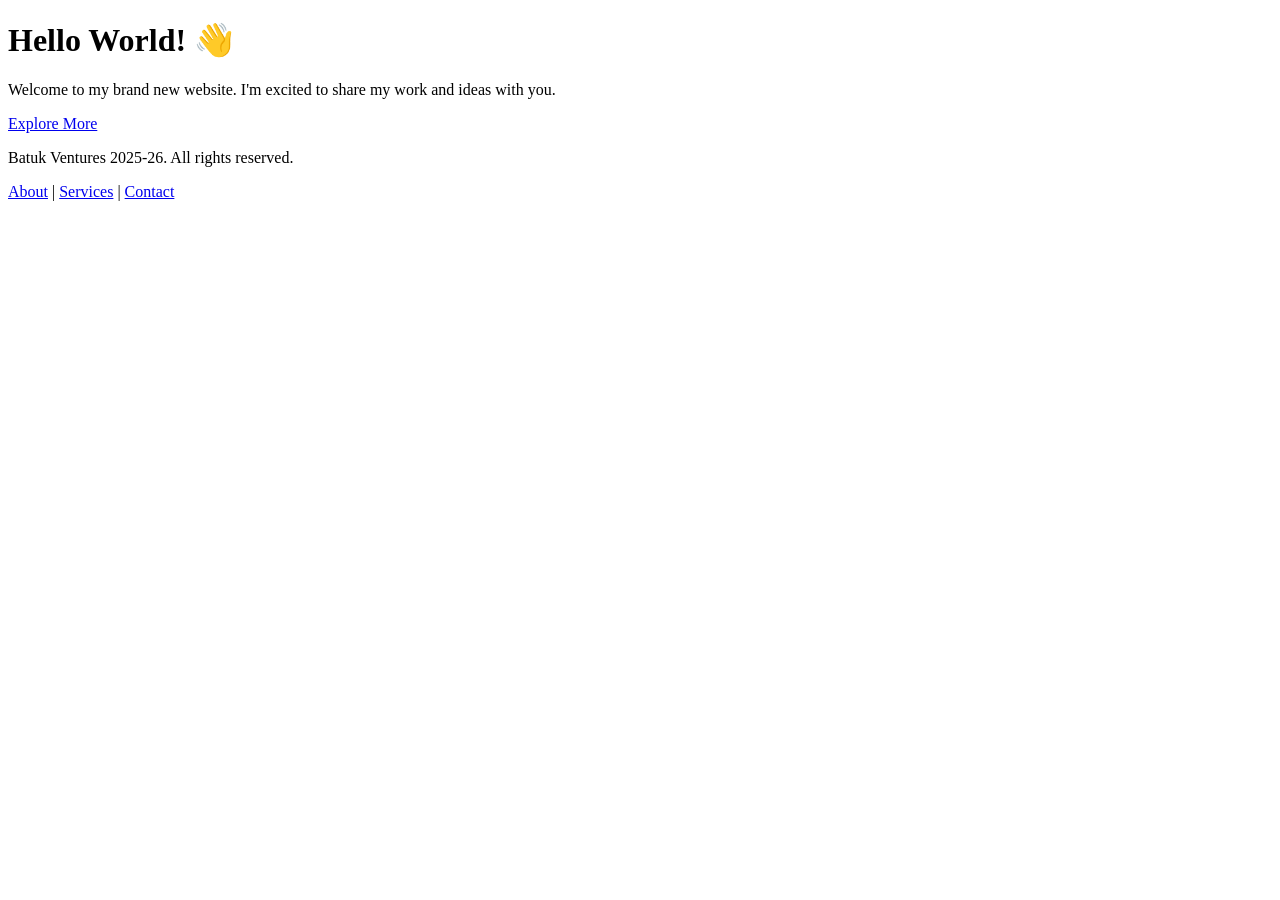
==== index.html @ 29d8d353 "Add footer with copyright and navigation links Added footer section with navigation links and copyri" ====
<!DOCTYPE html>
<html lang="en">
<head>
    <meta charset="UTF-8">
    <meta name="viewport" content="width=device-width, initial-scale=1.0">
    <title>Welcome to My Website</title>
    

</head>
<body>

    <div class="welcome-card">
        <h1>Hello World! 👋</h1>
        <p>Welcome to my brand new website. I'm excited to share my work and ideas with you.</p>
        <a href="#explore" class="btn">Explore More</a>
    </div>
<!-- The Footer Section -->
    <footer>
        <div class="footer-content">
            <p> Batuk Ventures 2025-26. All rights reserved.</p>
            <nav>
                <a href="#about">About</a> | 
                <a href="#services">Services</a> | 
                <a href="#contact">Contact</a>
            </nav>
        </div>
    </footer>
    

</body>
</html>
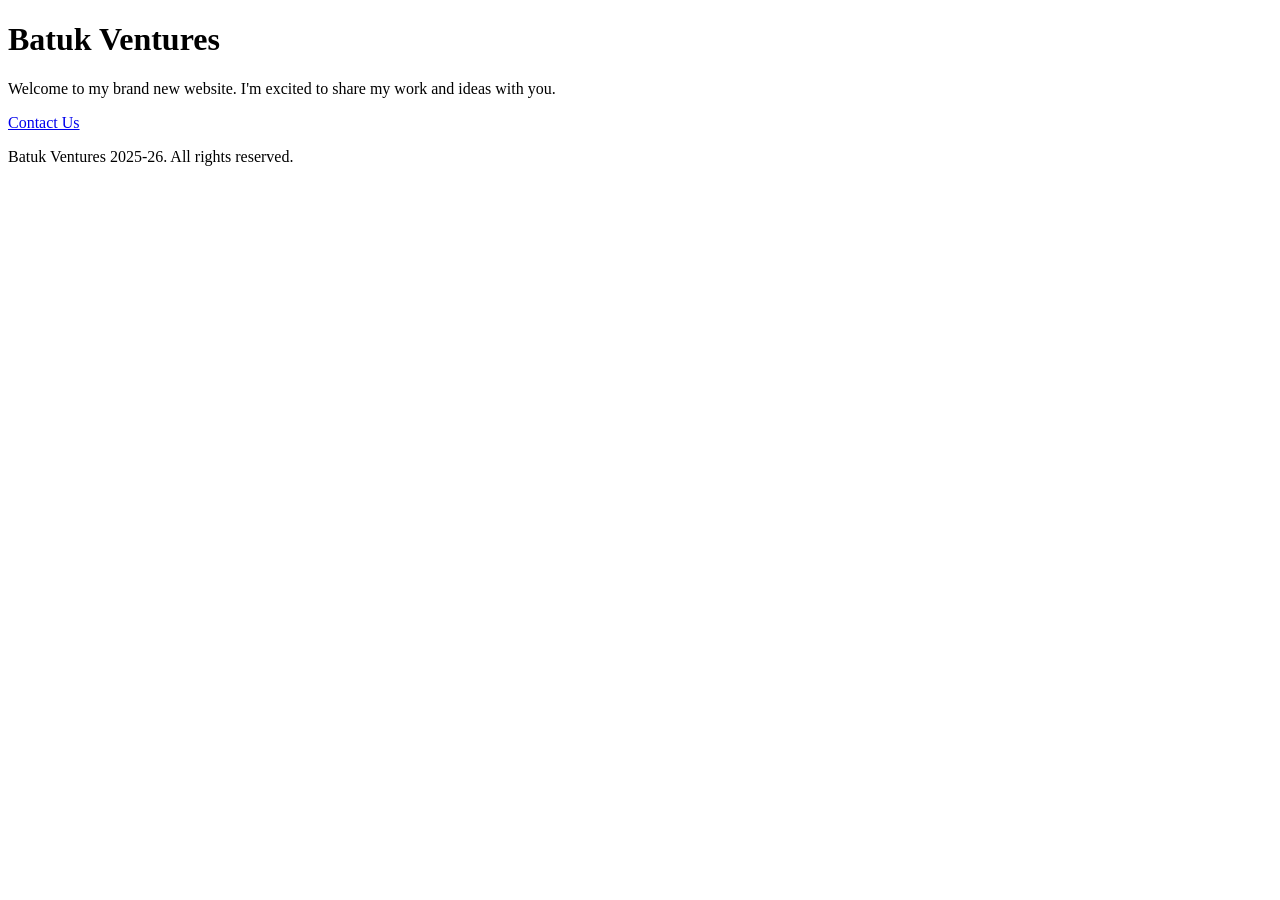
==== commit 8eca41e2: "Update website title, heading, and footer links Updated the website title and main heading, changed " ====
--- a/index.html
+++ b/index.html
@@ -3,26 +3,21 @@
 <head>
     <meta charset="UTF-8">
     <meta name="viewport" content="width=device-width, initial-scale=1.0">
-    <title>Welcome to My Website</title>
+    <title>Aadi Batuk</title>
     
 
 </head>
 <body>
 
     <div class="welcome-card">
-        <h1>Hello World! 👋</h1>
+        <h1>Batuk Ventures</h1>
         <p>Welcome to my brand new website. I'm excited to share my work and ideas with you.</p>
-        <a href="#explore" class="btn">Explore More</a>
+        <a href="contactus.html">Contact Us</a>
     </div>
 <!-- The Footer Section -->
     <footer>
         <div class="footer-content">
             <p> Batuk Ventures 2025-26. All rights reserved.</p>
-            <nav>
-                <a href="#about">About</a> | 
-                <a href="#services">Services</a> | 
-                <a href="#contact">Contact</a>
-            </nav>
         </div>
     </footer>
     
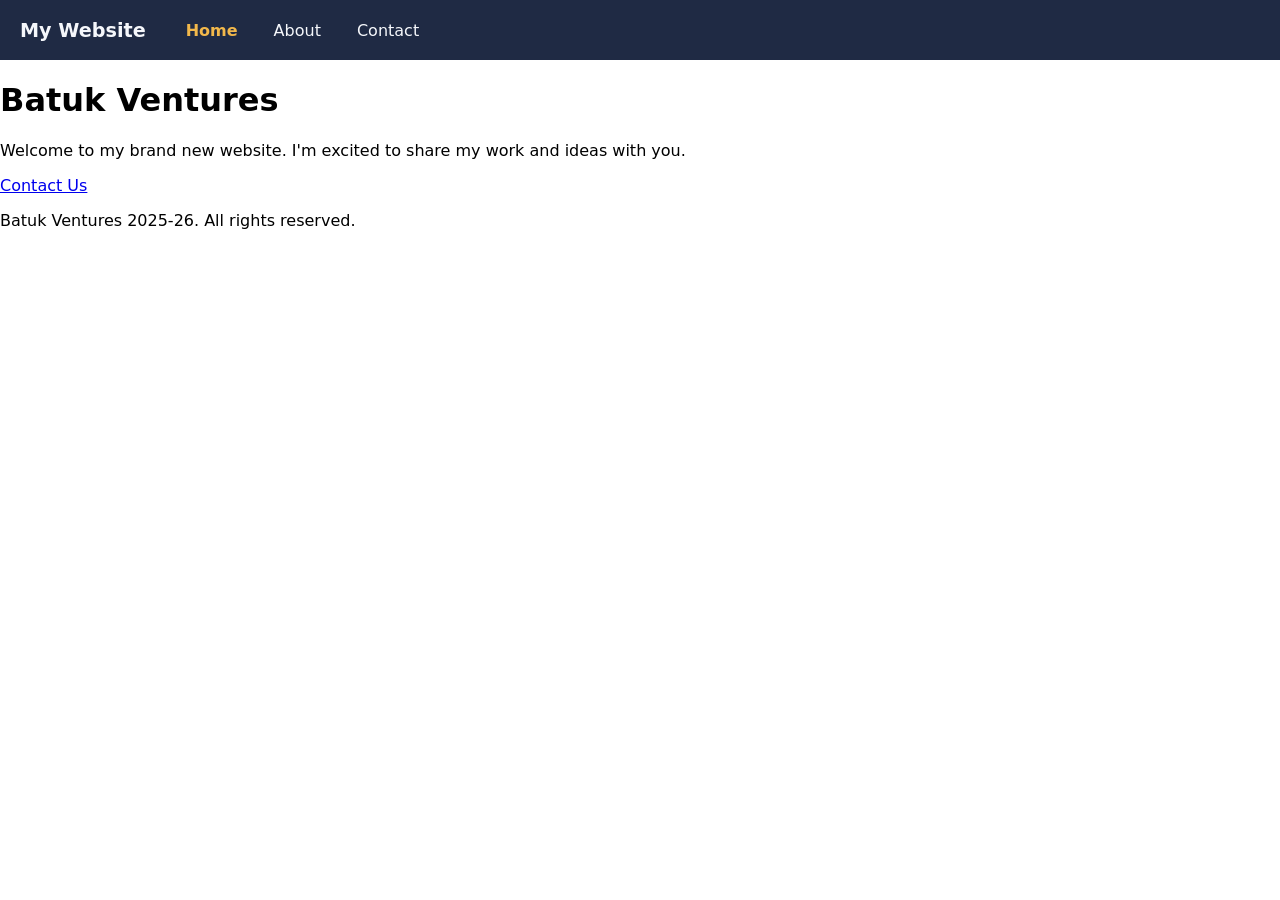
==== commit a398b5ce: "Implement navbar with responsive design Added CSS styles for navbar and mobile menu functionality." ====
--- a/index.html
+++ b/index.html
@@ -4,10 +4,97 @@
     <meta charset="UTF-8">
     <meta name="viewport" content="width=device-width, initial-scale=1.0">
     <title>Aadi Batuk</title>
-    
+<style>
+  :root {
+    --nav-bg: #1f2a44;
+    --nav-text: #f5f7fb;
+    --nav-hover: #3a4a75;
+    --nav-active: #f2b84b;
+  }
+  * { box-sizing: border-box; }
+  body { margin: 0; font-family: system-ui, sans-serif; }
+
+  /* ---------- Navbar (desktop: fully expanded) ---------- */
+  .navbar {
+    position: sticky; top: 0; z-index: 100;
+    display: flex; align-items: center; gap: 24px;
+    padding: 0 20px; height: 60px;
+    background: var(--nav-bg); color: var(--nav-text);
+  }
+  .brand { font-weight: 700; font-size: 1.2rem; color: var(--nav-text); text-decoration: none; }
+
+  .nav-links { display: flex; list-style: none; margin: 0; padding: 0; gap: 4px; }
+  .nav-links a {
+    display: block; padding: 10px 16px; border-radius: 6px;
+    color: var(--nav-text); text-decoration: none;
+  }
+  .nav-links a:hover, .nav-links a:focus-visible { background: var(--nav-hover); }
+  .nav-links a.active { color: var(--nav-active); font-weight: 600; }
+
+  .menu-btn, .overlay { display: none; }
+
+  /* ---------- Mobile / Android: folded, opens from the left ---------- */
+  @media (max-width: 768px) {
+    .menu-btn {
+      display: block; order: -1;           /* button sits on the left */
+      background: none; border: 0; color: var(--nav-text);
+      font-size: 1.8rem; line-height: 1; padding: 6px 10px; cursor: pointer;
+    }
+    .nav-links {
+      position: fixed; top: 0; left: 0;    /* drop-down panel on the LEFT */
+      width: 260px; height: 100%;
+      flex-direction: column; gap: 0; padding: 70px 12px 12px;
+      background: var(--nav-bg);
+      transform: translateX(-100%);
+      transition: transform .25s ease;
+      z-index: 200;
+    }
+    .nav-links.open { transform: translateX(0); }
+    .nav-links a { padding: 14px 16px; }
+
+    .overlay {
+      display: block; position: fixed; inset: 0;
+      background: rgba(0,0,0,.45); z-index: 150;
+      opacity: 0; pointer-events: none; transition: opacity .25s ease;
+    }
+    .overlay.show { opacity: 1; pointer-events: auto; }
+  }
+  @media (prefers-reduced-motion: reduce) {
+    .nav-links, .overlay { transition: none; }
+  }
+</style>    
 
 </head>
 <body>
+
+<nav class="navbar" aria-label="Main navigation">
+  <button class="menu-btn" id="menuBtn" aria-label="Open menu" aria-expanded="false" aria-controls="navLinks">&#9776;</button>
+  <a href="index.html" class="brand">My Website</a>
+
+  <ul class="nav-links" id="navLinks">
+    <li><a href="index.html" class="active">Home</a></li>
+    <li><a href="about.html">About</a></li>
+    <li><a href="contact.html">Contact</a></li>
+  </ul>
+</nav>
+<div class="overlay" id="overlay"></div>
+
+<script>
+  const btn = document.getElementById('menuBtn');
+  const links = document.getElementById('navLinks');
+  const overlay = document.getElementById('overlay');
+
+  function setMenu(open) {
+    links.classList.toggle('open', open);
+    overlay.classList.toggle('show', open);
+    btn.setAttribute('aria-expanded', open);
+    btn.innerHTML = open ? '&times;' : '&#9776;';
+  }
+  btn.addEventListener('click', () => setMenu(!links.classList.contains('open')));
+  overlay.addEventListener('click', () => setMenu(false));
+  links.addEventListener('click', e => { if (e.target.tagName === 'A') setMenu(false); });
+  document.addEventListener('keydown', e => { if (e.key === 'Escape') setMenu(false); });
+</script>
 
     <div class="welcome-card">
         <h1>Batuk Ventures</h1>
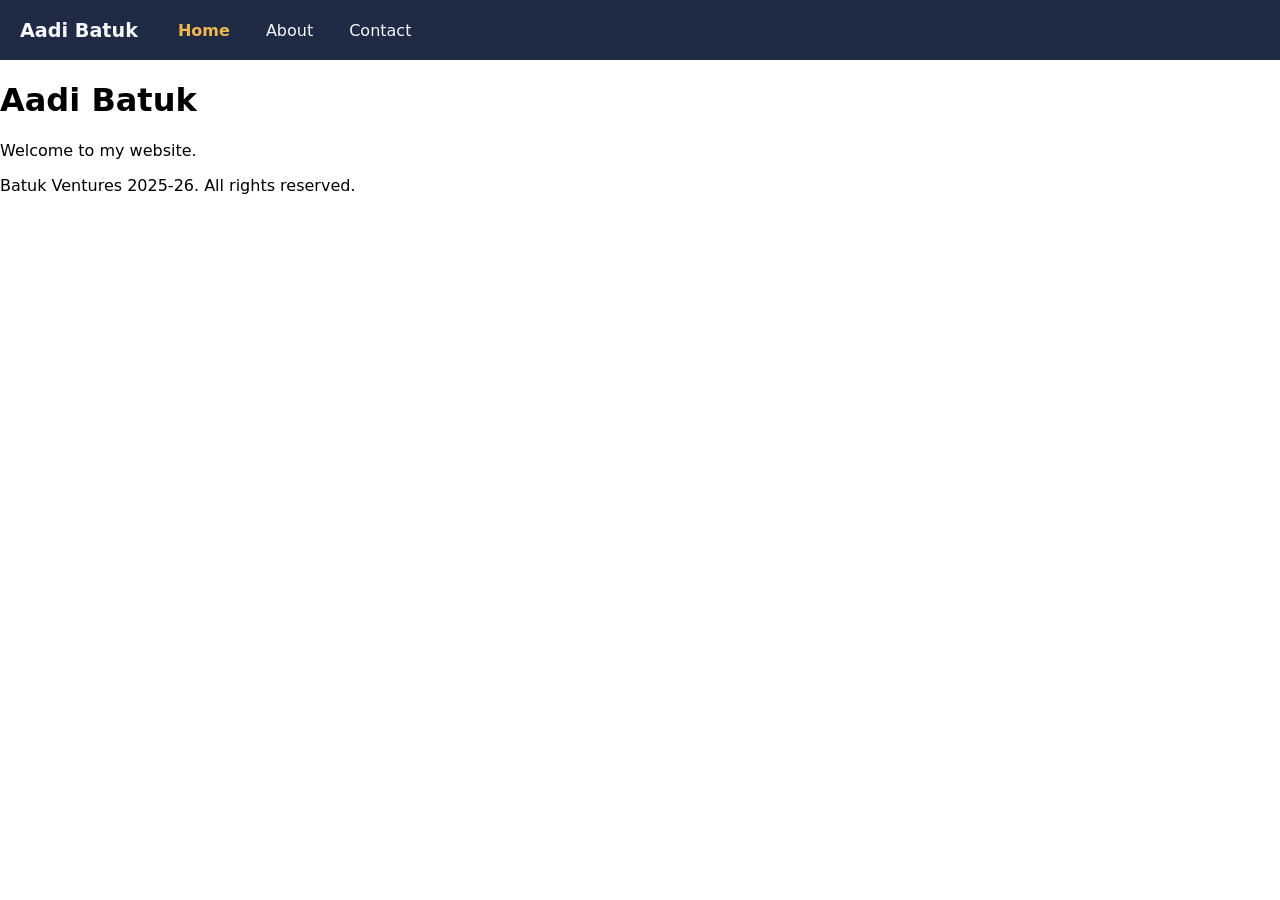
==== commit d478bdc1: "Change website name and welcome text Updated website branding and welcome message." ====
--- a/index.html
+++ b/index.html
@@ -69,12 +69,12 @@
 
 <nav class="navbar" aria-label="Main navigation">
   <button class="menu-btn" id="menuBtn" aria-label="Open menu" aria-expanded="false" aria-controls="navLinks">&#9776;</button>
-  <a href="index.html" class="brand">My Website</a>
+  <a href="index.html" class="brand">Aadi Batuk</a>
 
   <ul class="nav-links" id="navLinks">
     <li><a href="index.html" class="active">Home</a></li>
-    <li><a href="about.html">About</a></li>
-    <li><a href="contact.html">Contact</a></li>
+    <li><a href="aboutus.html">About</a></li>
+    <li><a href="contactus.html">Contact</a></li>
   </ul>
 </nav>
 <div class="overlay" id="overlay"></div>
@@ -97,9 +97,9 @@
 </script>
 
     <div class="welcome-card">
-        <h1>Batuk Ventures</h1>
-        <p>Welcome to my brand new website. I'm excited to share my work and ideas with you.</p>
-        <a href="contactus.html">Contact Us</a>
+        <h1>Aadi Batuk</h1>
+        <p>Welcome to my website.</p>
+
     </div>
 <!-- The Footer Section -->
     <footer>
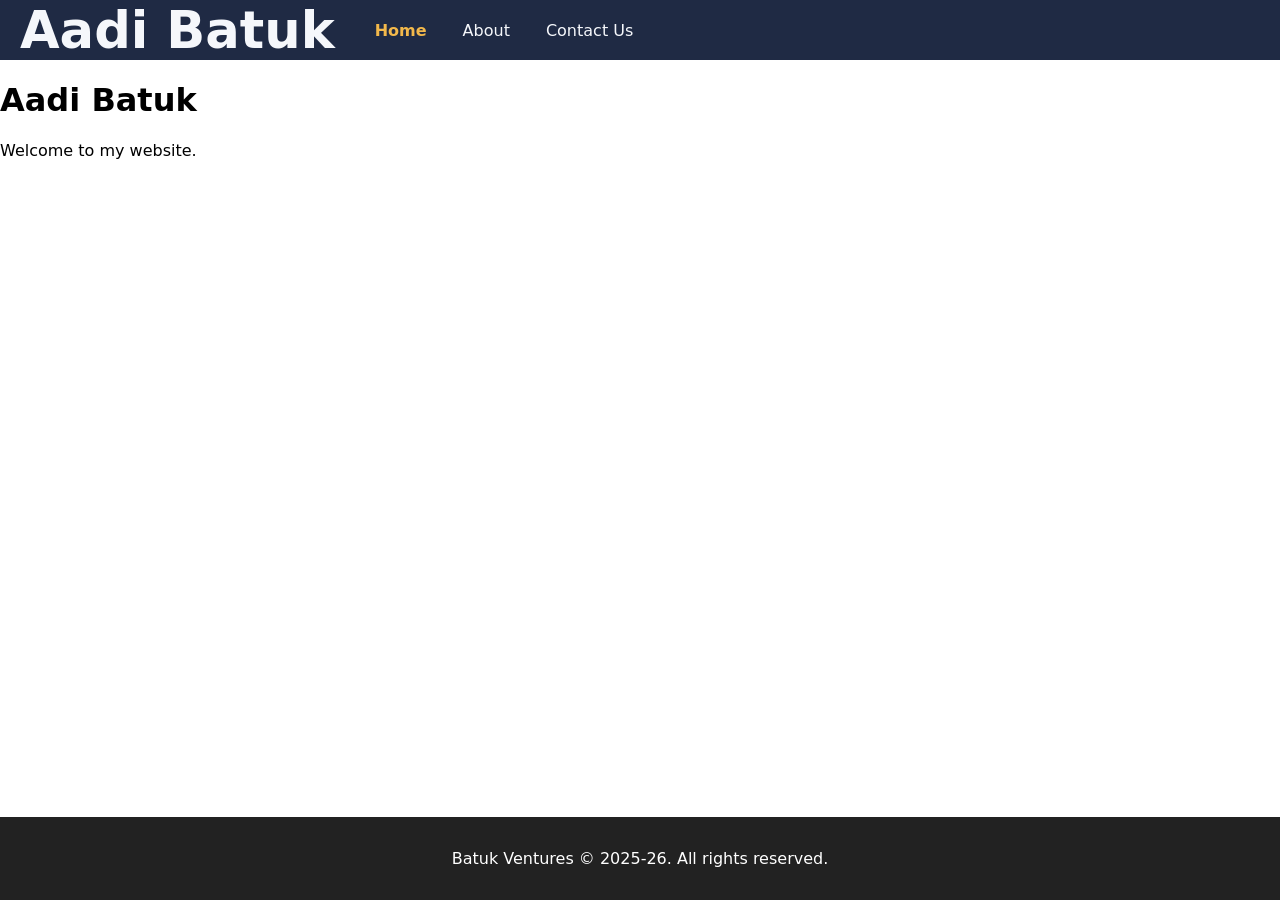
==== commit 59ea5d5d: "Add files via upload" ====
--- a/index.html
+++ b/index.html
@@ -4,7 +4,20 @@
     <meta charset="UTF-8">
     <meta name="viewport" content="width=device-width, initial-scale=1.0">
     <title>Aadi Batuk</title>
+  
+
 <style>
+  .footer-content {
+  background-color: #222;
+  color: #fff;
+  padding: 1rem;
+  text-align: center;
+  position: fixed;
+  bottom: 0;
+  left: 0;
+  width: 100%;
+  }
+  
   :root {
     --nav-bg: #1f2a44;
     --nav-text: #f5f7fb;
@@ -21,7 +34,7 @@
     padding: 0 20px; height: 60px;
     background: var(--nav-bg); color: var(--nav-text);
   }
-  .brand { font-weight: 700; font-size: 1.2rem; color: var(--nav-text); text-decoration: none; }
+  .brand { font-weight: 700; font-size: 3.2rem; color: var(--nav-text); text-decoration: none; }
 
   .nav-links { display: flex; list-style: none; margin: 0; padding: 0; gap: 4px; }
   .nav-links a {
@@ -74,7 +87,7 @@
   <ul class="nav-links" id="navLinks">
     <li><a href="index.html" class="active">Home</a></li>
     <li><a href="aboutus.html">About</a></li>
-    <li><a href="contactus.html">Contact</a></li>
+    <li><a href="contactus.html">Contact Us</a></li>
   </ul>
 </nav>
 <div class="overlay" id="overlay"></div>
@@ -104,7 +117,7 @@
 <!-- The Footer Section -->
     <footer>
         <div class="footer-content">
-            <p> Batuk Ventures 2025-26. All rights reserved.</p>
+            <p> Batuk Ventures © 2025-26. All rights reserved.</p>
         </div>
     </footer>
     
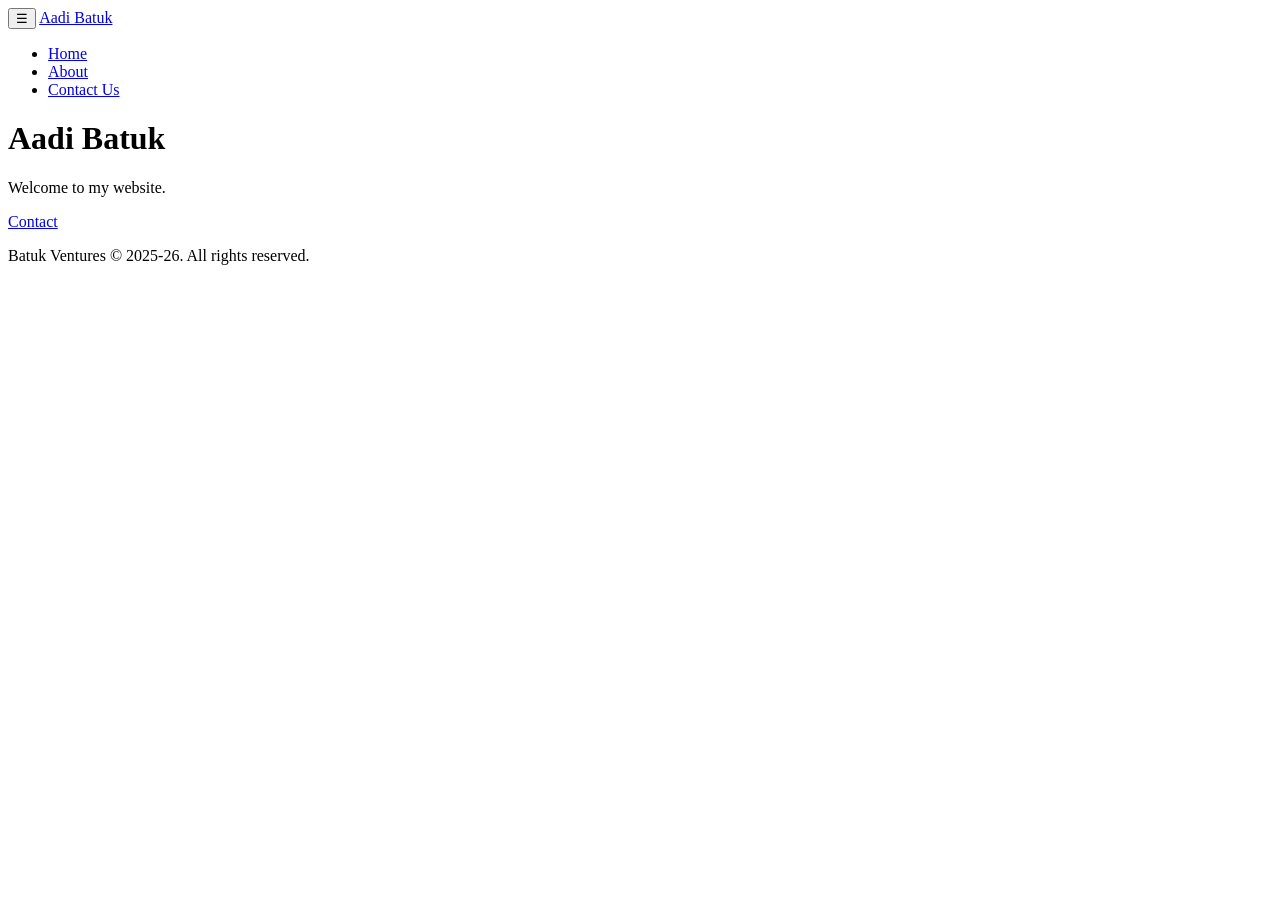
==== commit 21b8ecf8: "Add files via upload" ====
--- a/index.html
+++ b/index.html
@@ -4,79 +4,7 @@
     <meta charset="UTF-8">
     <meta name="viewport" content="width=device-width, initial-scale=1.0">
     <title>Aadi Batuk</title>
-  
-
-<style>
-  .footer-content {
-  background-color: #222;
-  color: #fff;
-  padding: 1rem;
-  text-align: center;
-  position: fixed;
-  bottom: 0;
-  left: 0;
-  width: 100%;
-  }
-  
-  :root {
-    --nav-bg: #1f2a44;
-    --nav-text: #f5f7fb;
-    --nav-hover: #3a4a75;
-    --nav-active: #f2b84b;
-  }
-  * { box-sizing: border-box; }
-  body { margin: 0; font-family: system-ui, sans-serif; }
-
-  /* ---------- Navbar (desktop: fully expanded) ---------- */
-  .navbar {
-    position: sticky; top: 0; z-index: 100;
-    display: flex; align-items: center; gap: 24px;
-    padding: 0 20px; height: 60px;
-    background: var(--nav-bg); color: var(--nav-text);
-  }
-  .brand { font-weight: 700; font-size: 3.2rem; color: var(--nav-text); text-decoration: none; }
-
-  .nav-links { display: flex; list-style: none; margin: 0; padding: 0; gap: 4px; }
-  .nav-links a {
-    display: block; padding: 10px 16px; border-radius: 6px;
-    color: var(--nav-text); text-decoration: none;
-  }
-  .nav-links a:hover, .nav-links a:focus-visible { background: var(--nav-hover); }
-  .nav-links a.active { color: var(--nav-active); font-weight: 600; }
-
-  .menu-btn, .overlay { display: none; }
-
-  /* ---------- Mobile / Android: folded, opens from the left ---------- */
-  @media (max-width: 768px) {
-    .menu-btn {
-      display: block; order: -1;           /* button sits on the left */
-      background: none; border: 0; color: var(--nav-text);
-      font-size: 1.8rem; line-height: 1; padding: 6px 10px; cursor: pointer;
-    }
-    .nav-links {
-      position: fixed; top: 0; left: 0;    /* drop-down panel on the LEFT */
-      width: 260px; height: 100%;
-      flex-direction: column; gap: 0; padding: 70px 12px 12px;
-      background: var(--nav-bg);
-      transform: translateX(-100%);
-      transition: transform .25s ease;
-      z-index: 200;
-    }
-    .nav-links.open { transform: translateX(0); }
-    .nav-links a { padding: 14px 16px; }
-
-    .overlay {
-      display: block; position: fixed; inset: 0;
-      background: rgba(0,0,0,.45); z-index: 150;
-      opacity: 0; pointer-events: none; transition: opacity .25s ease;
-    }
-    .overlay.show { opacity: 1; pointer-events: auto; }
-  }
-  @media (prefers-reduced-motion: reduce) {
-    .nav-links, .overlay { transition: none; }
-  }
-</style>    
-
+    <link rel="stylesheet" href="css/style.css">
 </head>
 <body>
 
@@ -92,35 +20,18 @@
 </nav>
 <div class="overlay" id="overlay"></div>
 
-<script>
-  const btn = document.getElementById('menuBtn');
-  const links = document.getElementById('navLinks');
-  const overlay = document.getElementById('overlay');
+<div class="welcome-card">
+    <h1>Aadi Batuk</h1>
+    <p>Welcome to my website.</p>
+    <a href="contactus.html">Contact</a>
+</div>
 
-  function setMenu(open) {
-    links.classList.toggle('open', open);
-    overlay.classList.toggle('show', open);
-    btn.setAttribute('aria-expanded', open);
-    btn.innerHTML = open ? '&times;' : '&#9776;';
-  }
-  btn.addEventListener('click', () => setMenu(!links.classList.contains('open')));
-  overlay.addEventListener('click', () => setMenu(false));
-  links.addEventListener('click', e => { if (e.target.tagName === 'A') setMenu(false); });
-  document.addEventListener('keydown', e => { if (e.key === 'Escape') setMenu(false); });
-</script>
+<footer>
+    <div class="footer-content">
+        <p>Batuk Ventures © 2025-26. All rights reserved.</p>
+    </div>
+</footer>
 
-    <div class="welcome-card">
-        <h1>Aadi Batuk</h1>
-        <p>Welcome to my website.</p>
-
-    </div>
-<!-- The Footer Section -->
-    <footer>
-        <div class="footer-content">
-            <p> Batuk Ventures © 2025-26. All rights reserved.</p>
-        </div>
-    </footer>
-    
-
+<script src="js/script.js"></script>
 </body>
 </html>
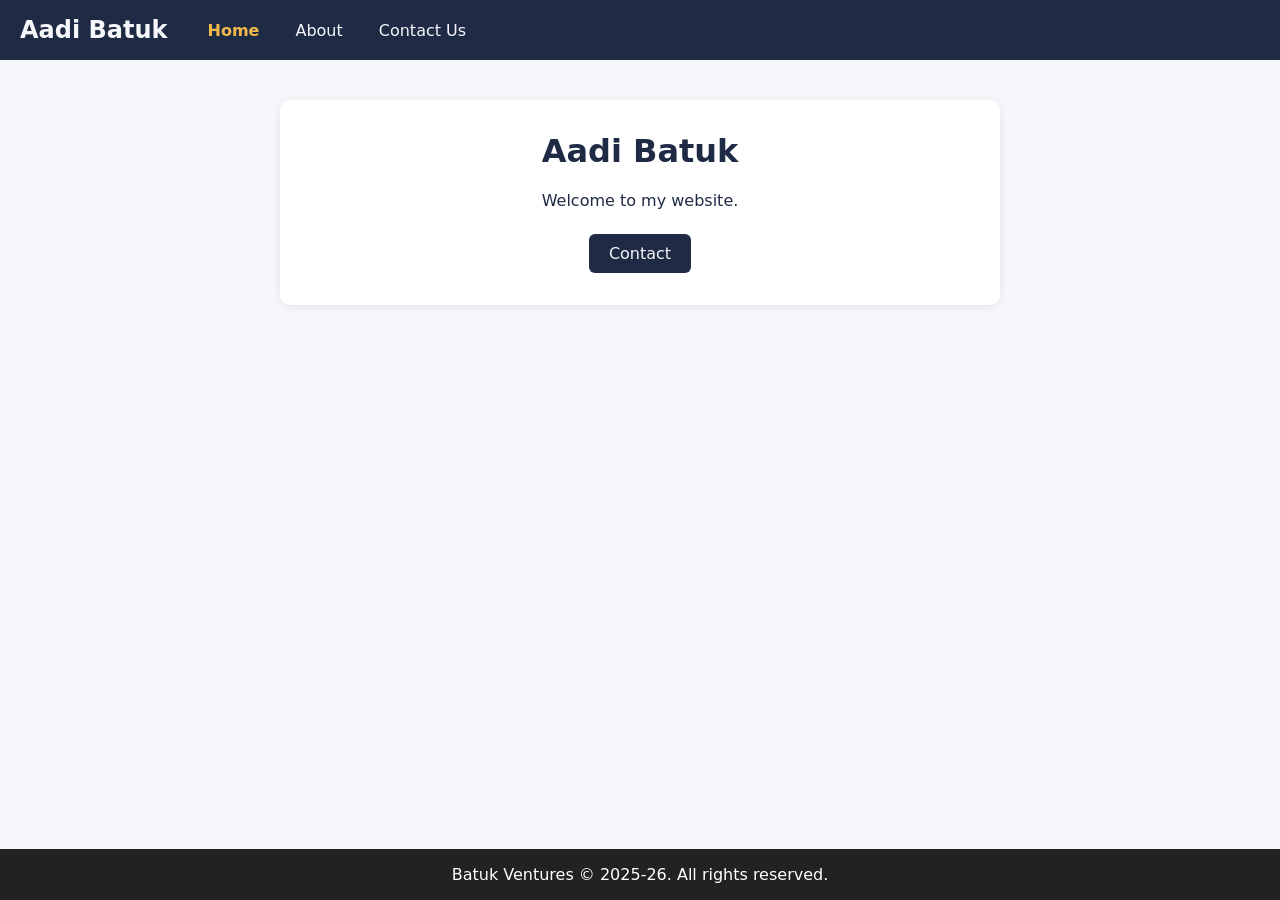
==== commit d498eb49: "Add files via upload" ====
--- a/index.html
+++ b/index.html
@@ -4,7 +4,7 @@
     <meta charset="UTF-8">
     <meta name="viewport" content="width=device-width, initial-scale=1.0">
     <title>Aadi Batuk</title>
-    <link rel="stylesheet" href="css/style.css">
+    <link rel="stylesheet" href="style.css">
 </head>
 <body>
 
@@ -32,6 +32,6 @@
     </div>
 </footer>
 
-<script src="js/script.js"></script>
+<script src="script.js"></script>
 </body>
 </html>
--- a/style.css
+++ b/style.css
@@ -0,0 +1,131 @@
+/* ==========================================================
+   Aadi Batuk – Site Stylesheet
+   Sections: 1 Variables · 2 Base · 3 Navbar · 4 Content
+             5 Footer · 6 Mobile nav · 7 Accessibility
+   ========================================================== */
+
+/* ---------- 1. Variables ---------- */
+:root {
+  --nav-bg: #1f2a44;
+  --nav-text: #f5f7fb;
+  --nav-hover: #3a4a75;
+  --nav-active: #f2b84b;
+
+  --footer-bg: #222;
+  --footer-text: #fff;
+
+  --page-bg: #f5f7fb;
+  --card-bg: #fff;
+  --text: #1f2a44;
+
+  --nav-height: 60px;
+  --footer-height: 56px;
+}
+
+/* ---------- 2. Base ---------- */
+* { box-sizing: border-box; }
+
+body {
+  margin: 0;
+  font-family: system-ui, sans-serif;
+  color: var(--text);
+  background: var(--page-bg);
+  padding-bottom: var(--footer-height); /* room for fixed footer */
+}
+
+/* ---------- 3. Navbar (desktop: fully expanded) ---------- */
+.navbar {
+  position: sticky; top: 0; z-index: 100;
+  display: flex; align-items: center; gap: 24px;
+  padding: 0 20px; height: var(--nav-height);
+  background: var(--nav-bg); color: var(--nav-text);
+}
+
+.brand {
+  font-weight: 700;
+  font-size: 1.5rem;
+  color: var(--nav-text);
+  text-decoration: none;
+}
+
+.nav-links { display: flex; list-style: none; margin: 0; padding: 0; gap: 4px; }
+.nav-links a {
+  display: block; padding: 10px 16px; border-radius: 6px;
+  color: var(--nav-text); text-decoration: none;
+}
+.nav-links a:hover,
+.nav-links a:focus-visible { background: var(--nav-hover); }
+.nav-links a.active { color: var(--nav-active); font-weight: 600; }
+
+.menu-btn, .overlay { display: none; }
+
+/* ---------- 4. Page content ---------- */
+.welcome-card,
+.page-content {
+  max-width: 720px;
+  margin: 40px auto;
+  padding: 32px;
+  background: var(--card-bg);
+  border-radius: 10px;
+  box-shadow: 0 2px 10px rgba(0, 0, 0, .08);
+  text-align: center;
+}
+.page-content { text-align: left; }
+
+.welcome-card h1,
+.page-content h1 { margin-top: 0; }
+
+.welcome-card a {
+  display: inline-block; margin-top: 8px; padding: 10px 20px;
+  border-radius: 6px; text-decoration: none;
+  background: var(--nav-bg); color: var(--nav-text);
+}
+.welcome-card a:hover,
+.welcome-card a:focus-visible { background: var(--nav-hover); }
+
+/* ---------- 5. Footer ---------- */
+.footer-content {
+  background-color: var(--footer-bg);
+  color: var(--footer-text);
+  padding: 1rem;
+  text-align: center;
+  position: fixed;
+  bottom: 0; left: 0;
+  width: 100%;
+}
+.footer-content p { margin: 0; }
+
+/* ---------- 6. Mobile / Android: folded menu, opens from the left ---------- */
+@media (max-width: 768px) {
+  .menu-btn {
+    display: block; order: -1;            /* button sits on the left */
+    background: none; border: 0; color: var(--nav-text);
+    font-size: 1.8rem; line-height: 1; padding: 6px 10px; cursor: pointer;
+  }
+  .nav-links {
+    position: fixed; top: 0; left: 0;     /* panel on the LEFT */
+    width: 260px; height: 100%;
+    flex-direction: column; gap: 0; padding: 70px 12px 12px;
+    background: var(--nav-bg);
+    transform: translateX(-100%);
+    transition: transform .25s ease;
+    z-index: 200;
+  }
+  .nav-links.open { transform: translateX(0); }
+  .nav-links a { padding: 14px 16px; }
+
+  .overlay {
+    display: block; position: fixed; inset: 0;
+    background: rgba(0, 0, 0, .45); z-index: 150;
+    opacity: 0; pointer-events: none; transition: opacity .25s ease;
+  }
+  .overlay.show { opacity: 1; pointer-events: auto; }
+
+  .welcome-card,
+  .page-content { margin: 20px 16px; padding: 24px; }
+}
+
+/* ---------- 7. Accessibility ---------- */
+@media (prefers-reduced-motion: reduce) {
+  .nav-links, .overlay { transition: none; }
+}
